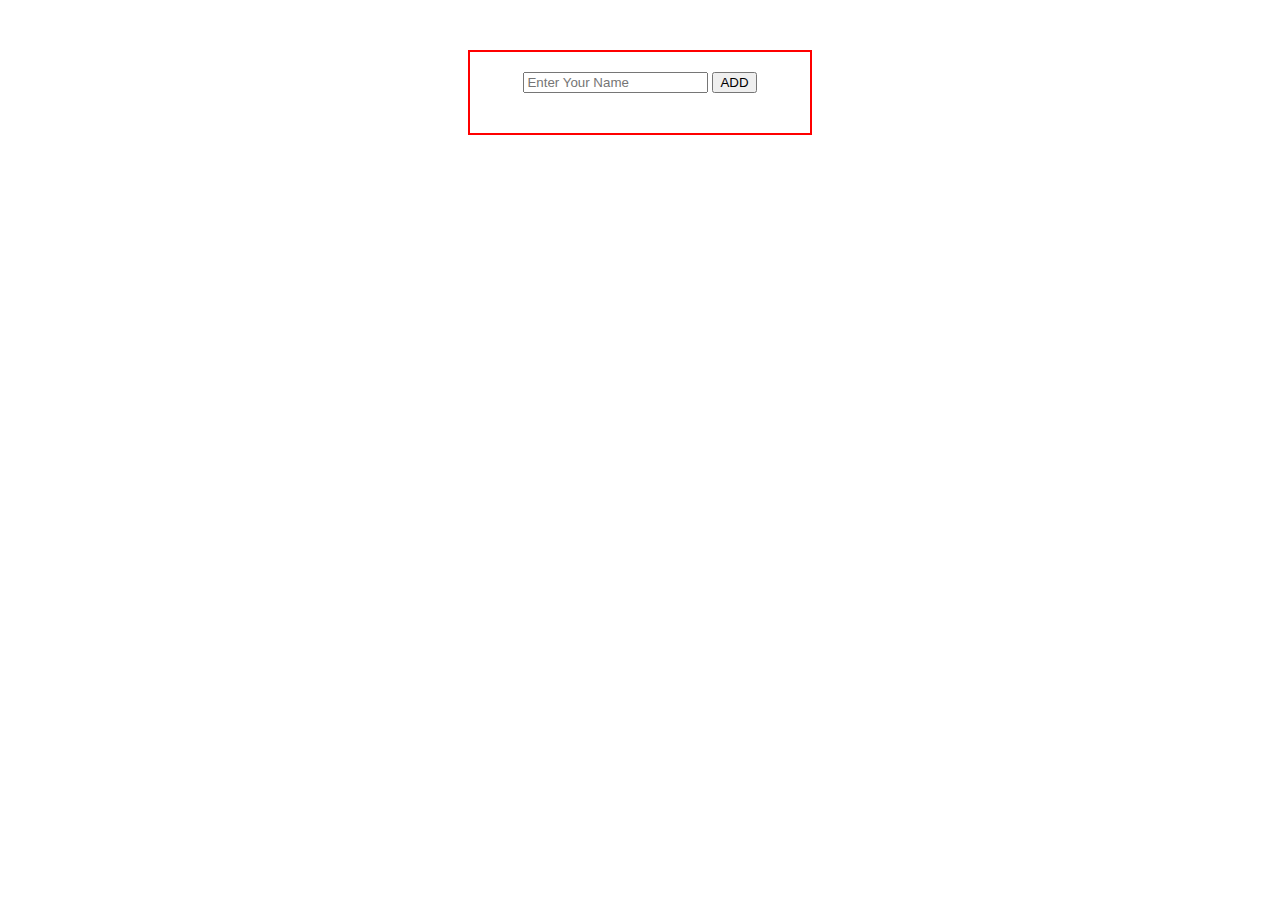
==== map/map/login.html @ 2ed68720 "dataMAoin JS" ====
<!DOCTYPE html>
<html lang="en">
<head>
    <meta charset="UTF-8">
    <meta http-equiv="X-UA-Compatible" content="IE=edge">
    <meta name="viewport" content="width=device-width, initial-scale=1.0">
    <title>Login</title>
    <link rel="stylesheet" href="login.css">
</head>
<body>
   <div id="input-div">
     <input type="text" placeholder="Enter Your Name" id="inputData">
     <button id="btn">ADD</button>
     <h2 class="h2Tag"></h2>
   </div> 
</body>
</html>
<script src="login.js">

</script>
---- map/map/login.css ----
#input-div{
    width: 300px;
    border: 2px solid red;
    padding: 20px;
    margin: 50px auto;
    text-align: center;
}
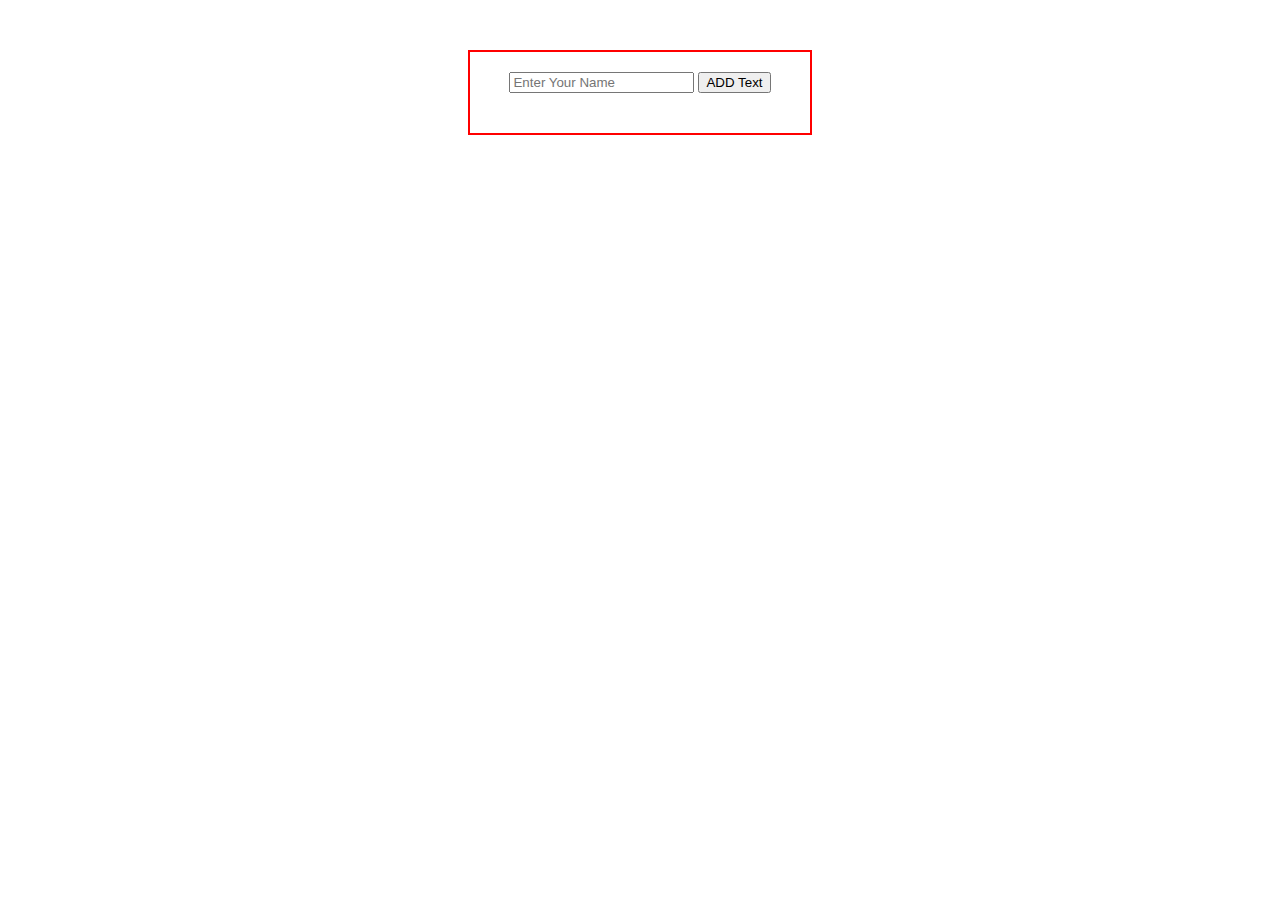
==== commit 76b361b4: "input-add-append" ====
--- a/map/map/login.html
+++ b/map/map/login.html
@@ -10,7 +10,7 @@
 <body>
    <div id="input-div">
      <input type="text" placeholder="Enter Your Name" id="inputData">
-     <button id="btn">ADD</button>
+     <button id="btn">ADD Text</button>
      <h2 class="h2Tag"></h2>
    </div> 
 </body>
